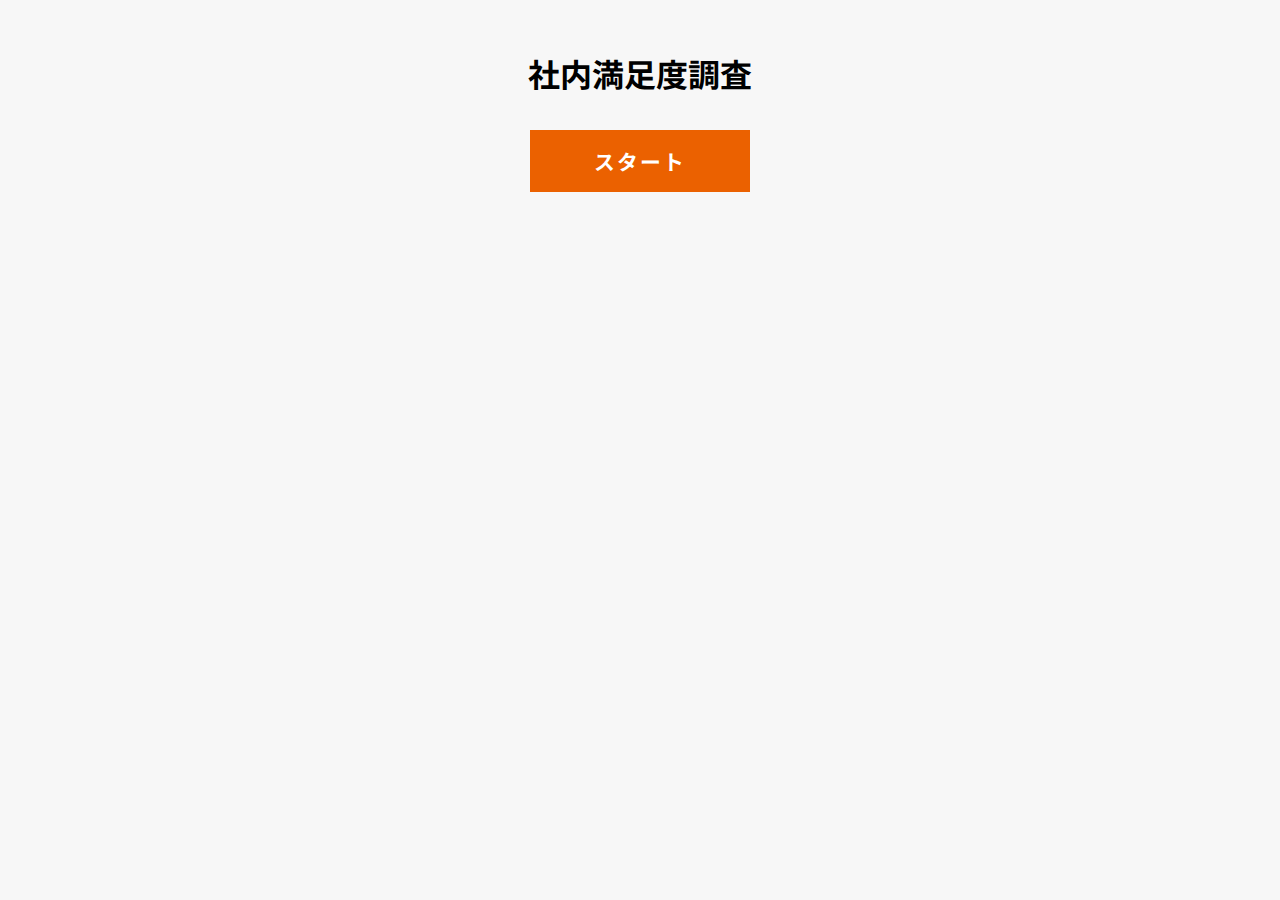
==== index.html @ a69110c8 "version up" ====
<!DOCTYPE html>
<html lang="ja">

<head>
    <meta charset="UTF-8">
    <meta http-equiv="X-UA-Compatible" content="IE=edge">
    <meta name="viewport" content="width=device-width, initial-scale=1.0">
    <link rel="stylesheet" href="main.css">
    <title>engagement survey</title>
</head>

<body>
    <!-- 回答者用ページ_TOP -->
    <h1>社内満足度調査</h1>
    <div class="text-center">
        <a href="answer_page.html" class="start_btn start_btn2">スタート</a>
    </div>

    <script src="https://ajax.googleapis.com/ajax/libs/jquery/3.2.1/jquery.min.js"></script>
    <script type="text/javascript" src="main.js"></script>

</body>

</html>
---- main.css ----
@import url('https://fonts.googleapis.com/css?family=Noto+Sans+JP&display=swap');

/* ---------------------------------------------------
    base
---------------------------------------------------*/
body {
    width: 960px;
    margin: auto;
    background: #f7f7f7;
    font-family: 'Noto Sans JP', sans-serif;
}

h1 {
    display: flex;
    flex-direction: column;
    align-items: center;
    justify-content: center;
    margin: 50px 0 50px 0;
}

.text-center {
    text-align: center;
}


/* ---------------------------------------------------
    ボタン
---------------------------------------------------*/
/* 回答者用ページ_TOPページ */
*,
*:before,
*:after {
    -webkit-box-sizing: inherit;
    box-sizing: inherit;
}

.to_employee,
a.to_employee,
button.to_employee {
    font-size: 1.3rem;
    font-weight: 700;
    line-height: 1.5;
    padding: 1rem 4rem;
    cursor: pointer;
    -webkit-user-select: none;
    -moz-user-select: none;
    -ms-user-select: none;
    user-select: none;
    -webkit-transition: all 0.3s;
    transition: all 0.3s;
    text-align: center;
    vertical-align: middle;
    text-decoration: none;
    letter-spacing: 0.1em;
    color: #212529;
}

.to_employee2,
a.to_employee2 {
    color: #fff;
    background-color: #eb6100;
}

.to_employee2:hover,
a.to_employee2:hover {
    color: #fff;
    background: #f56500;
}

/* 管理者用ページ_TOPページ */
*,
*:before,
*:after {
    -webkit-box-sizing: inherit;
    box-sizing: inherit;
}

.to_admin,
a.to_admin,
button.to_admin {
    font-size: 1.3rem;
    font-weight: 700;
    line-height: 1.5;
    padding: 1rem 4rem;
    cursor: pointer;
    -webkit-user-select: none;
    -moz-user-select: none;
    -ms-user-select: none;
    user-select: none;
    -webkit-transition: all 0.3s;
    transition: all 0.3s;
    text-align: center;
    vertical-align: middle;
    text-decoration: none;
    letter-spacing: 0.1em;
    color: #212529;
}

.to_admin2,
a.to_admin2 {
    color: #fff;
    background-color: #eb6100;
}

.to_admin2:hover,
a.to_admin2:hover {
    color: #fff;
    background: #f56500;
}

/* スタート_回答者用ページ */
*,
*:before,
*:after {
    -webkit-box-sizing: inherit;
    box-sizing: inherit;
}

.start_btn,
a.start_btn,
button.start_btn {
    font-size: 1.3rem;
    font-weight: 700;
    line-height: 1.5;
    padding: 1rem 4rem;
    cursor: pointer;
    -webkit-user-select: none;
    -moz-user-select: none;
    -ms-user-select: none;
    user-select: none;
    -webkit-transition: all 0.3s;
    transition: all 0.3s;
    text-align: center;
    vertical-align: middle;
    text-decoration: none;
    letter-spacing: 0.1em;
    color: #212529;
}

.start_btn2,
a.start_btn2 {
    color: #fff;
    background-color: #eb6100;
}

.start_btn2:hover,
a.start_btn2:hover {
    color: #fff;
    background: #f56500;
}

/* 回答を始める_回答者用ページ */
*,
*:before,
*:after {
    -webkit-box-sizing: inherit;
    box-sizing: inherit;
}

.explanation_btn,
a.explanation_btn,
button.explanation_btn {
    font-size: 1.3rem;
    font-weight: 700;
    line-height: 1.5;
    padding: 1rem 4rem;
    cursor: pointer;
    -webkit-user-select: none;
    -moz-user-select: none;
    -ms-user-select: none;
    user-select: none;
    -webkit-transition: all 0.3s;
    transition: all 0.3s;
    text-align: center;
    vertical-align: middle;
    text-decoration: none;
    letter-spacing: 0.1em;
    color: #212529;
}

.explanation_btn2,
a.explanation_btn2 {
    color: #fff;
    background-color: #eb6100;
}

.explanation_btn2:hover,
a.explanation_btn2:hover {
    color: #fff;
    background: #f56500;
}

/* 進む_回答者用ページ */
*,
*:before,
*:after {
    -webkit-box-sizing: inherit;
    box-sizing: inherit;
}

.attribute_btn,
a.attribute_btn,
button.attribute_btn {
    font-size: 1.3rem;
    font-weight: 700;
    line-height: 1.5;
    padding: 1rem 4rem;
    cursor: pointer;
    -webkit-user-select: none;
    -moz-user-select: none;
    -ms-user-select: none;
    user-select: none;
    -webkit-transition: all 0.3s;
    transition: all 0.3s;
    text-align: center;
    vertical-align: middle;
    text-decoration: none;
    letter-spacing: 0.1em;
    color: #212529;
}

.attribute_btn2,
a.attribute_btn2 {
    color: #fff;
    background-color: #eb6100;
}

.attribute_btn2:hover,
a.attribute_btn2:hover {
    color: #fff;
    background: #f56500;
}

/* 回答を送信_回答者用ページ */
*,
*:before,
*:after {
    -webkit-box-sizing: inherit;
    box-sizing: inherit;
}

.question_btn,
a.question_btn,
button.question_btn {
    font-size: 1.3rem;
    font-weight: 700;
    line-height: 1.5;
    padding: 1rem 4rem;
    cursor: pointer;
    -webkit-user-select: none;
    -moz-user-select: none;
    -ms-user-select: none;
    user-select: none;
    -webkit-transition: all 0.3s;
    transition: all 0.3s;
    text-align: center;
    vertical-align: middle;
    text-decoration: none;
    letter-spacing: 0.1em;
    color: #212529;
}

.question_btn2,
a.question_btn2 {
    color: #fff;
    background-color: #eb6100;
}

.question_btn2:hover,
a.question_btn2:hover {
    color: #fff;
    background: #f56500;
}

/* TOPへ戻る_回答者用ページ */
*,
*:before,
*:after {
    -webkit-box-sizing: inherit;
    box-sizing: inherit;
}

.answer_top_btn,
a.answer_top_btn,
button.answer_top_btn {
    font-size: 1.3rem;
    font-weight: 700;
    line-height: 1.5;
    padding: 1rem 4rem;
    cursor: pointer;
    -webkit-user-select: none;
    -moz-user-select: none;
    -ms-user-select: none;
    user-select: none;
    -webkit-transition: all 0.3s;
    transition: all 0.3s;
    text-align: center;
    vertical-align: middle;
    text-decoration: none;
    letter-spacing: 0.1em;
    color: #212529;
}

.answer_top_btn2,
a.answer_top_btn2 {
    color: #fff;
    background-color: #eb6100;
}

.answer_top_btn2:hover,
a.answer_top_btn2:hover {
    color: #fff;
    background: #f56500;
}

/* 回答結果を確認する_管理者用ページ */
*,
*:before,
*:after {
    -webkit-box-sizing: inherit;
    box-sizing: inherit;
}

.result_page_btn,
a.result_page_btn,
button.result_page_btn {
    font-size: 1.3rem;
    font-weight: 700;
    line-height: 1.5;
    padding: 1rem 4rem;
    cursor: pointer;
    -webkit-user-select: none;
    -moz-user-select: none;
    -ms-user-select: none;
    user-select: none;
    -webkit-transition: all 0.3s;
    transition: all 0.3s;
    text-align: center;
    vertical-align: middle;
    text-decoration: none;
    letter-spacing: 0.1em;
    color: #212529;
}

.result_page_btn2,
a.result_page_btn2 {
    color: #fff;
    background-color: #eb6100;
}

.result_page_btn2:hover,
a.result_page_btn2:hover {
    color: #fff;
    background: #f56500;
}

/* TOPへ戻る_管理者用ページ */
*,
*:before,
*:after {
    -webkit-box-sizing: inherit;
    box-sizing: inherit;
}

.result_top_btn,
a.result_top_btn,
button.result_top_btn {
    font-size: 1.3rem;
    font-weight: 700;
    line-height: 1.5;
    position: relative;
    display: inline-block;
    padding: 1rem 4rem;
    cursor: pointer;
    -webkit-user-select: none;
    -moz-user-select: none;
    -ms-user-select: none;
    user-select: none;
    -webkit-transition: all 0.3s;
    transition: all 0.3s;
    text-align: center;
    vertical-align: middle;
    text-decoration: none;
    letter-spacing: 0.1em;
    color: #212529;
    margin: 50px 358px;
}

.result_top_btn2,
a.result_top_btn2 {
    color: #fff;
    background-color: #eb6100;
}

.result_top_btn2:hover,
a.result_top_btn2:hover {
    color: #fff;
    background: #f56500;
}



/* ---------------------------------------------------
    回答者用
---------------------------------------------------*/
.explanation_title,
.attribute_title,
.question_title {
    margin: 0px 0 50px 0;
}

/* -----------------
    回答説明ページ
-----------------*/

#explanationBox {
    width: 640px;
    margin: 30px 150px;
    padding: 0.5em 1em;
    background: #FFF;
    box-shadow: 2px 2px 6px grey;
}

#attributeBox {
    width: 510px;
    margin: 30px 210px;
    padding: 0.5em 1em;
    background: #FFF;
    box-shadow: 2px 2px 6px grey;
}

#questionBox {
    width: 710px;
    margin: 30px 110px;
    padding: 0.5em 1em;
    background: #FFF;
    box-shadow: 2px 2px 6px grey;
}

#questionEndBox {
    width: 610px;
    margin: 30px 165px;
    padding: 0.5em 1em;
    background: #FFF;
    box-shadow: 2px 2px 6px grey;
}

#attributeBox p,
#questionBox p {
    margin: 20px 0 0 0;
}

.explanation_btn,
.attribute_btn,
.question_btn,
.answer_top_btn {
    margin: 50px 0 0 0;
    display: flex;
    justify-content: center;
}



/* ---------------------------------------------------
    管理者用
---------------------------------------------------*/
.score_wrapper,
.score_transition_wrapper,
.genre_wrapper,
.strength_weakness_wrapper,
.gender_female_box,
.gender_male_box,
.age_20_box,
.age_30_box,
.age_40_box,
.age_50_box,
.affiliation_matoba_box,
.affiliation_jiromaru_box,
.occupation_nurse_box,
.occupation_therapist_box,
.occupation_clerk_box,
.length_1_box,
.length_12_box,
.length_23_box,
.length_3_box {
    width: 700px;
    margin: 30px 0px;
    padding: 0.5em 1em;
    background: #FFF;
    box-shadow: 2px 2px 6px grey;
}

.admin_wrapper {
    margin: 100px 113px;
}
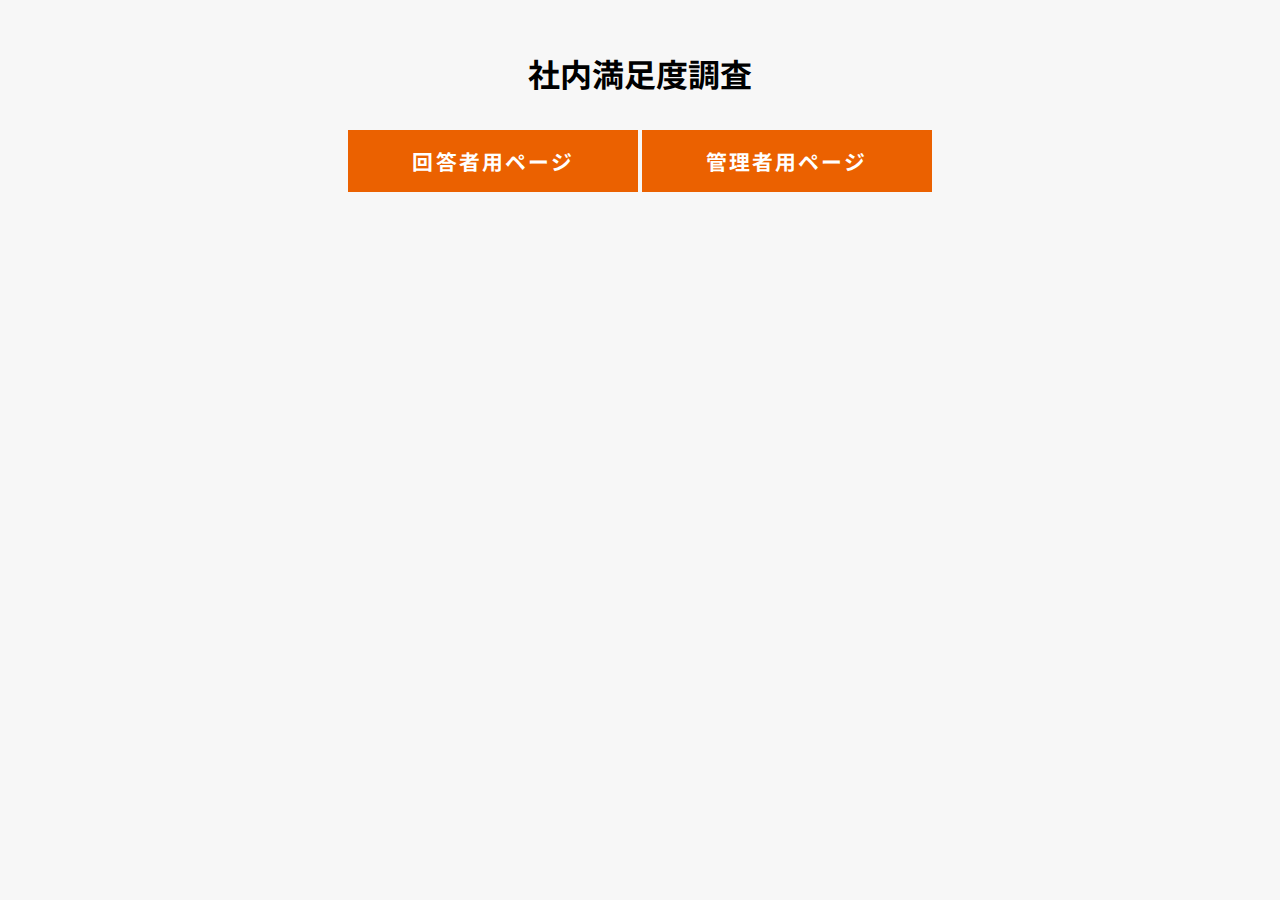
==== commit 23a746d9: "version up" ====
--- a/index.html
+++ b/index.html
@@ -1,5 +1,5 @@
 <!DOCTYPE html>
-<html lang="ja">
+<html lang="en">
 
 <head>
     <meta charset="UTF-8">
@@ -10,10 +10,11 @@
 </head>
 
 <body>
-    <!-- 回答者用ページ_TOP -->
+    <!-- TOP -->
     <h1>社内満足度調査</h1>
     <div class="text-center">
-        <a href="answer_page.html" class="start_btn start_btn2">スタート</a>
+        <a href="answer_top.html" class="to_employee to_employee2">回答者用ページ</a>
+        <a href="result_top.html" target="_blank" class="to_admin to_admin2">管理者用ページ</a>
     </div>
 
     <script src="https://ajax.googleapis.com/ajax/libs/jquery/3.2.1/jquery.min.js"></script>
--- a/main.css
+++ b/main.css
@@ -482,7 +482,8 @@
 .length_1_box,
 .length_12_box,
 .length_23_box,
-.length_3_box {
+.length_3_box,
+.comparison_wrapper {
     width: 700px;
     margin: 30px 0px;
     padding: 0.5em 1em;
@@ -492,4 +493,27 @@
 
 .admin_wrapper {
     margin: 100px 113px;
+}
+
+/* ------------------------------------ */
+#copy-page {
+    display: inline-block;
+    width: 120px;
+    padding: 8px 0;
+    text-align: center;
+    outline: none;
+    -webkit-transition: all 0.5s ease;
+    -moz-transition: all 0.5s ease;
+    -o-transition: all 0.5s ease;
+    transition: all 0.5s ease;
+}
+
+#copy-page:hover {
+    cursor: pointer;
+    opacity: .7;
+}
+
+.copy_btn_box {
+    text-align: center;
+    margin: 60px 0 0 0;
 }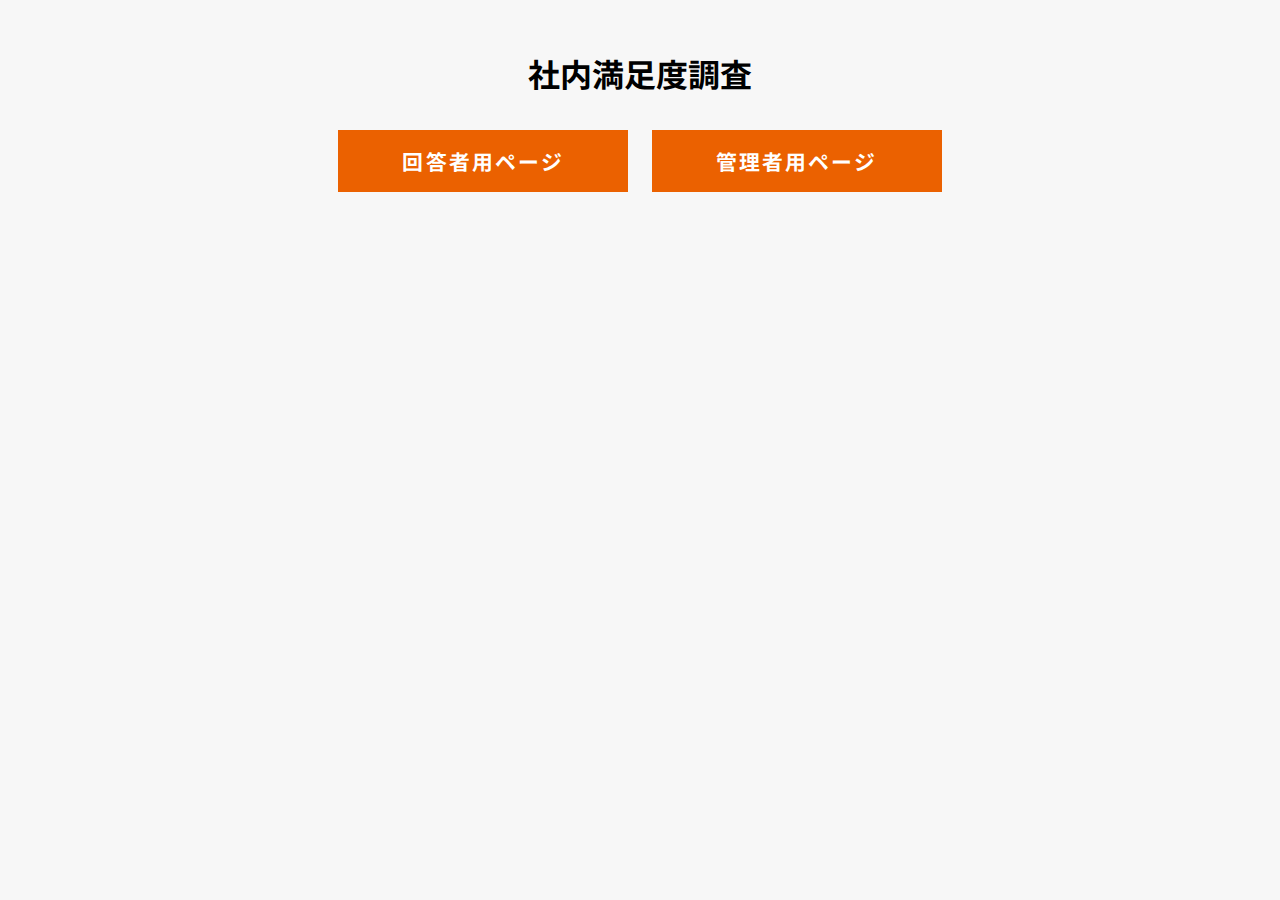
==== commit 0f8a0f01: "version up" ====
--- a/index.html
+++ b/index.html
@@ -14,7 +14,7 @@
     <h1>社内満足度調査</h1>
     <div class="text-center">
         <a href="answer_top.html" class="to_employee to_employee2">回答者用ページ</a>
-        <a href="result_top.html" target="_blank" class="to_admin to_admin2">管理者用ページ</a>
+        <a href="result_top.html" class="to_admin to_admin2">管理者用ページ</a>
     </div>
 
     <script src="https://ajax.googleapis.com/ajax/libs/jquery/3.2.1/jquery.min.js"></script>
--- a/main.css
+++ b/main.css
@@ -59,6 +59,7 @@
 a.to_employee2 {
     color: #fff;
     background-color: #eb6100;
+    margin: 0 10px;
 }
 
 .to_employee2:hover,
@@ -100,6 +101,7 @@
 a.to_admin2 {
     color: #fff;
     background-color: #eb6100;
+    margin: 0 10px;
 }
 
 .to_admin2:hover,
